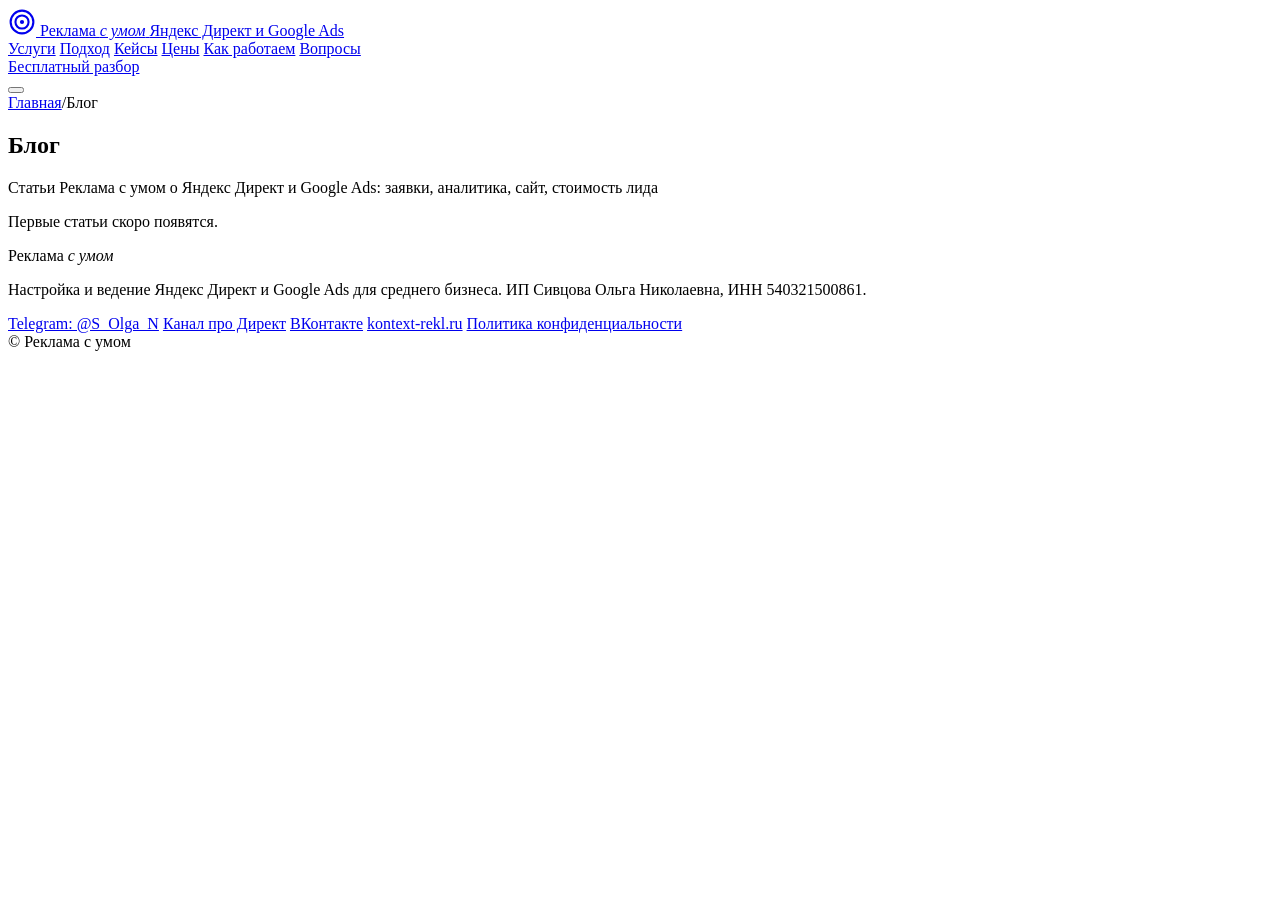
==== blog/index.html @ 83584b97 "SEO-блог" ====
<!DOCTYPE html>
<html lang="ru">
<head>
<meta charset="UTF-8">
<meta name="viewport" content="width=device-width, initial-scale=1.0">
<title>Блог — Реклама с умом</title>
<meta name="description" content="Статьи Реклама с умом о Яндекс Директ и Google Ads: заявки, аналитика, сайт, стоимость лида">
<link rel="canonical" href="https://murzzsite.github.io/sivtsova-direct/blog/">
<meta name="robots" content="index, follow, max-image-preview:large">
<meta property="og:type" content="website">
<meta property="og:title" content="Блог — Реклама с умом">
<meta property="og:description" content="Статьи Реклама с умом о Яндекс Директ и Google Ads: заявки, аналитика, сайт, стоимость лида">
<meta property="og:url" content="https://murzzsite.github.io/sivtsova-direct/blog/">
<meta property="og:locale" content="ru_RU">

<link rel="alternate" type="application/rss+xml" title="Реклама с умом — блог" href="https://murzzsite.github.io/sivtsova-direct/feed.xml">

<link rel="preconnect" href="https://fonts.googleapis.com">
<link rel="preconnect" href="https://fonts.gstatic.com" crossorigin>
<link href="https://fonts.googleapis.com/css2?family=Space+Grotesk:wght@500;600;700&family=Inter:wght@400;500;600;700;800&display=swap" rel="stylesheet">
<link rel="stylesheet" href="/sivtsova-direct/styles.css">
<link rel="stylesheet" href="/sivtsova-direct/blog/blog.css">
<link rel="stylesheet" href="/sivtsova-direct/blog/blog.css">
<script type="application/ld+json">{"@context":"https://schema.org","@type":"Blog","name":"Блог — Реклама с умом","url":"https://murzzsite.github.io/sivtsova-direct/blog/","blogPost":[]}</script>
</head>
<body class="b-page">
<header class="header" id="header">
  <div class="container header__inner">
    <a href="/sivtsova-direct/#top" class="logo">
      <span class="logo__main">
        <svg class="logo__mark" width="28" height="28" viewBox="0 0 32 32" fill="none"><circle cx="16" cy="16" r="13" stroke="currentColor" stroke-width="2.4"/><circle cx="16" cy="16" r="7.5" stroke="currentColor" stroke-width="2.4"/><circle cx="16" cy="16" r="2.4" fill="currentColor"/></svg>
        <span>Реклама <i>с умом</i></span>
      </span>
      <span class="logo__suffix">Яндекс Директ и Google Ads</span>
    </a>
    <nav class="nav" id="nav">
      <a href="/sivtsova-direct/#services">Услуги</a>
      <a href="/sivtsova-direct/#method">Подход</a>
      <a href="/sivtsova-direct/#cases">Кейсы</a>
      <a href="/sivtsova-direct/#pricing">Цены</a>
      <a href="/sivtsova-direct/#process">Как работаем</a>
      <a href="/sivtsova-direct/#faq">Вопросы</a>
    <!-- BLOGNAV:START --><!-- BLOGNAV:END --></nav>
    <div class="header__actions">
      <a href="/sivtsova-direct/#contact" class="btn btn--primary btn--sm">Бесплатный разбор</a>
    </div>
    <button class="burger" id="burger" aria-label="Меню">
      <span></span><span></span><span></span>
    </button>
  </div>
</header>
<main class="blog">

<section class="b-list">
  <nav class="b-crumbs" aria-label="Хлебные крошки"><a href="/sivtsova-direct/">Главная</a><span>/</span><span>Блог</span></nav>
  <header class="b-head"><h1>Блог</h1><p class="b-lead">Статьи Реклама с умом о Яндекс Директ и Google Ads: заявки, аналитика, сайт, стоимость лида</p></header>
  <p class="b-empty">Первые статьи скоро появятся.</p>
</section>
</main>
<footer class="footer">
  <div class="container footer__inner">
    <div class="footer__brand">
      <span class="logo__main">Реклама <i>с умом</i></span>
      <p>Настройка и ведение Яндекс Директ и Google Ads для среднего бизнеса. ИП Сивцова Ольга Николаевна, ИНН 540321500861.</p>
    </div>
    <div class="footer__links">
      <a href="https://t.me/S_Olga_N" target="_blank" rel="noopener">Telegram: @S_Olga_N</a>
      <a href="https://t.me/yadirectsumom" target="_blank" rel="noopener">Канал про Директ</a>
      <a href="https://vk.com/kolgan01" target="_blank" rel="noopener">ВКонтакте</a>
      <a href="https://kontext-rekl.ru" target="_blank" rel="noopener">kontext-rekl.ru</a>
      <a href="/sivtsova-direct/privacy.html">Политика конфиденциальности</a>
    </div>
    <div class="footer__copy">
      <span>© <span id="year"></span> Реклама с умом</span>
    </div>
  </div>
</footer>
<script src="/sivtsova-direct/script.js" defer></script>

</body>
</html>
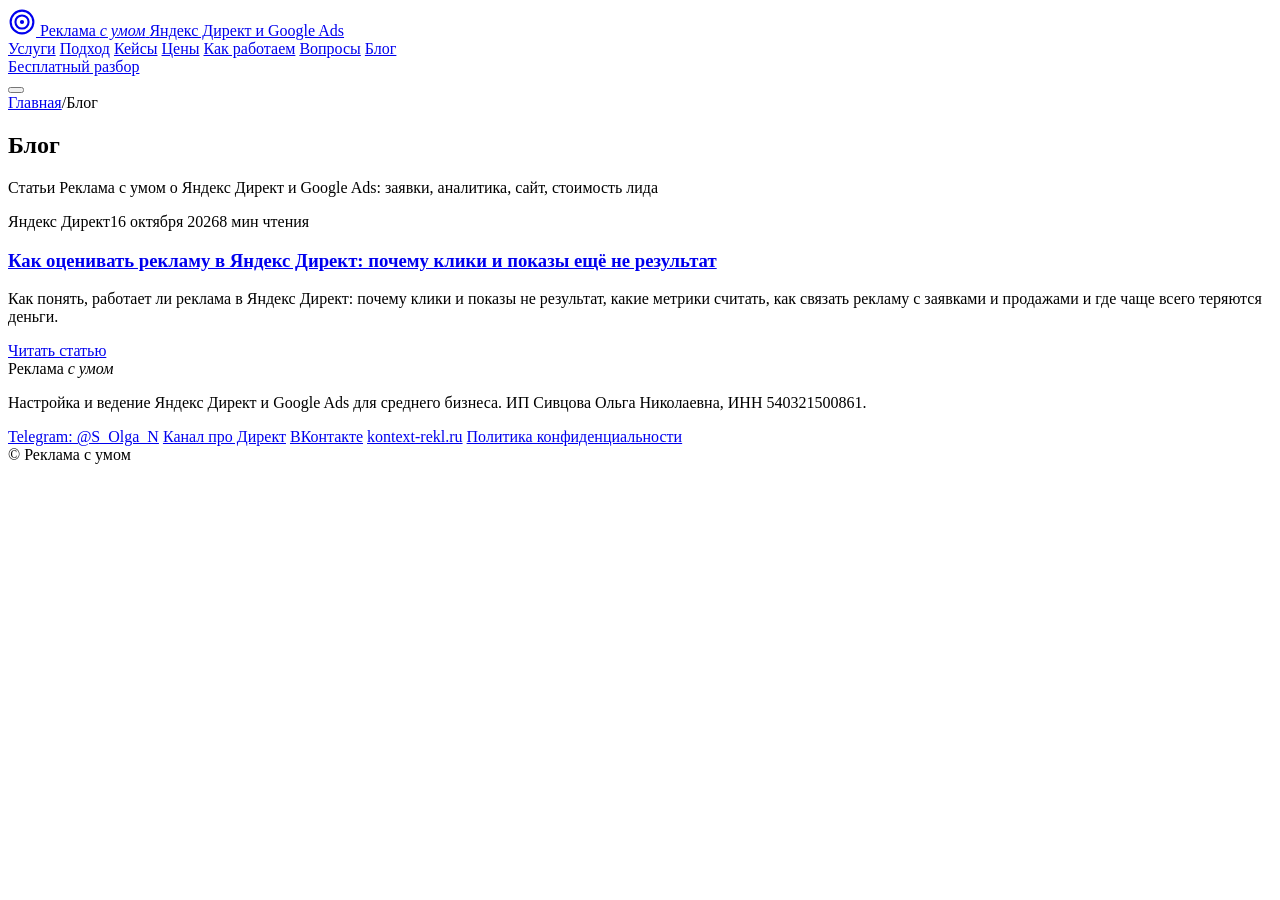
==== commit 9e8ca8fe: "blog: автообновление" ====
--- a/blog/index.html
+++ b/blog/index.html
@@ -21,7 +21,7 @@
 <link rel="stylesheet" href="/sivtsova-direct/styles.css">
 <link rel="stylesheet" href="/sivtsova-direct/blog/blog.css">
 <link rel="stylesheet" href="/sivtsova-direct/blog/blog.css">
-<script type="application/ld+json">{"@context":"https://schema.org","@type":"Blog","name":"Блог — Реклама с умом","url":"https://murzzsite.github.io/sivtsova-direct/blog/","blogPost":[]}</script>
+<script type="application/ld+json">{"@context":"https://schema.org","@type":"Blog","name":"Блог — Реклама с умом","url":"https://murzzsite.github.io/sivtsova-direct/blog/","blogPost":[{"@type":"BlogPosting","headline":"Как оценивать рекламу в Яндекс Директ: почему клики и показы ещё не результат","url":"https://murzzsite.github.io/sivtsova-direct/blog/kak-ocenivat-reklamu-v-yandeks-direkt/","datePublished":"2026-10-16"}]}</script>
 </head>
 <body class="b-page">
 <header class="header" id="header">
@@ -40,7 +40,7 @@
       <a href="/sivtsova-direct/#pricing">Цены</a>
       <a href="/sivtsova-direct/#process">Как работаем</a>
       <a href="/sivtsova-direct/#faq">Вопросы</a>
-    <!-- BLOGNAV:START --><!-- BLOGNAV:END --></nav>
+    <!-- BLOGNAV:START --><a href="/sivtsova-direct/blog/">Блог</a><!-- BLOGNAV:END --></nav>
     <div class="header__actions">
       <a href="/sivtsova-direct/#contact" class="btn btn--primary btn--sm">Бесплатный разбор</a>
     </div>
@@ -54,7 +54,15 @@
 <section class="b-list">
   <nav class="b-crumbs" aria-label="Хлебные крошки"><a href="/sivtsova-direct/">Главная</a><span>/</span><span>Блог</span></nav>
   <header class="b-head"><h1>Блог</h1><p class="b-lead">Статьи Реклама с умом о Яндекс Директ и Google Ads: заявки, аналитика, сайт, стоимость лида</p></header>
-  <p class="b-empty">Первые статьи скоро появятся.</p>
+  <div class="b-grid"><article class="b-card">
+  
+  <div class="b-card__body">
+    <div class="b-meta"><span class="b-chip">Яндекс Директ</span><time datetime="2026-10-16">16 октября 2026</time><span>8 мин чтения</span></div>
+    <h3><a href="/sivtsova-direct/blog/kak-ocenivat-reklamu-v-yandeks-direkt/">Как оценивать рекламу в Яндекс Директ: почему клики и показы ещё не результат</a></h3>
+    <p>Как понять, работает ли реклама в Яндекс Директ: почему клики и показы не результат, какие метрики считать, как связать рекламу с заявками и продажами и где чаще всего теряются деньги.</p>
+    <a class="b-more" href="/sivtsova-direct/blog/kak-ocenivat-reklamu-v-yandeks-direkt/">Читать статью</a>
+  </div>
+</article></div>
 </section>
 </main>
 <footer class="footer">
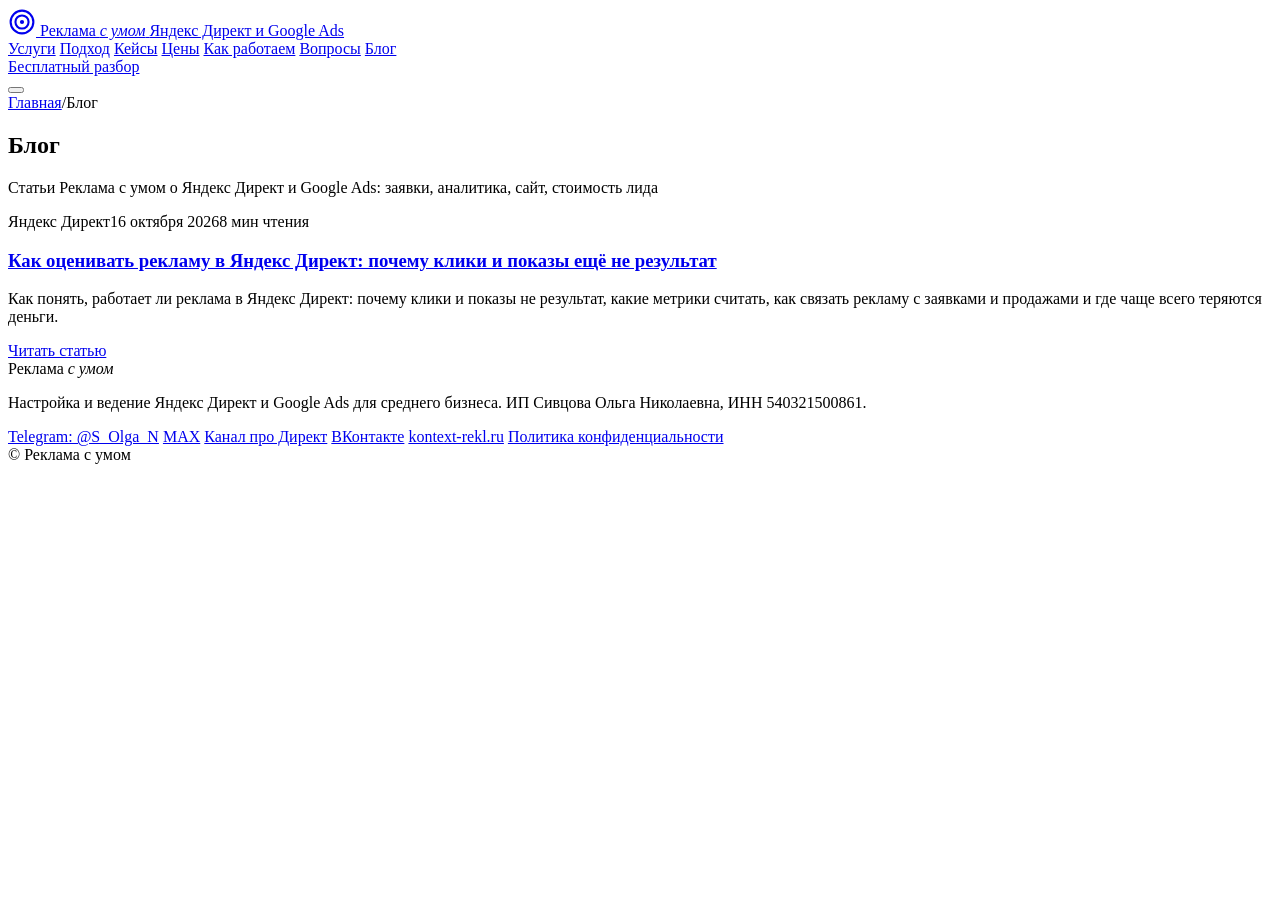
==== commit fb1815b9: "blog: автообновление" ====
--- a/blog/index.html
+++ b/blog/index.html
@@ -3,7 +3,7 @@
 <head>
 <meta charset="UTF-8">
 <meta name="viewport" content="width=device-width, initial-scale=1.0">
-<title>Блог — Реклама с умом</title>
+<title>Блог — Реклама&nbsp;с&nbsp;умом</title>
 <meta name="description" content="Статьи Реклама с умом о Яндекс Директ и Google Ads: заявки, аналитика, сайт, стоимость лида">
 <link rel="canonical" href="https://murzzsite.github.io/sivtsova-direct/blog/">
 <meta name="robots" content="index, follow, max-image-preview:large">
@@ -29,16 +29,16 @@
     <a href="/sivtsova-direct/#top" class="logo">
       <span class="logo__main">
         <svg class="logo__mark" width="28" height="28" viewBox="0 0 32 32" fill="none"><circle cx="16" cy="16" r="13" stroke="currentColor" stroke-width="2.4"/><circle cx="16" cy="16" r="7.5" stroke="currentColor" stroke-width="2.4"/><circle cx="16" cy="16" r="2.4" fill="currentColor"/></svg>
-        <span>Реклама <i>с умом</i></span>
+        <span>Реклама <i>с&nbsp;умом</i></span>
       </span>
-      <span class="logo__suffix">Яндекс Директ и Google Ads</span>
+      <span class="logo__suffix">Яндекс&nbsp;Директ и&nbsp;Google&nbsp;Ads</span>
     </a>
     <nav class="nav" id="nav">
       <a href="/sivtsova-direct/#services">Услуги</a>
       <a href="/sivtsova-direct/#method">Подход</a>
       <a href="/sivtsova-direct/#cases">Кейсы</a>
       <a href="/sivtsova-direct/#pricing">Цены</a>
-      <a href="/sivtsova-direct/#process">Как работаем</a>
+      <a href="/sivtsova-direct/#process">Как&nbsp;работаем</a>
       <a href="/sivtsova-direct/#faq">Вопросы</a>
     <!-- BLOGNAV:START --><a href="/sivtsova-direct/blog/">Блог</a><!-- BLOGNAV:END --></nav>
     <div class="header__actions">
@@ -53,13 +53,13 @@
 
 <section class="b-list">
   <nav class="b-crumbs" aria-label="Хлебные крошки"><a href="/sivtsova-direct/">Главная</a><span>/</span><span>Блог</span></nav>
-  <header class="b-head"><h1>Блог</h1><p class="b-lead">Статьи Реклама с умом о Яндекс Директ и Google Ads: заявки, аналитика, сайт, стоимость лида</p></header>
+  <header class="b-head"><h1>Блог</h1><p class="b-lead">Статьи Реклама&nbsp;с&nbsp;умом о&nbsp;Яндекс&nbsp;Директ и&nbsp;Google&nbsp;Ads: заявки, аналитика, сайт, стоимость лида</p></header>
   <div class="b-grid"><article class="b-card">
   
   <div class="b-card__body">
-    <div class="b-meta"><span class="b-chip">Яндекс Директ</span><time datetime="2026-10-16">16 октября 2026</time><span>8 мин чтения</span></div>
-    <h3><a href="/sivtsova-direct/blog/kak-ocenivat-reklamu-v-yandeks-direkt/">Как оценивать рекламу в Яндекс Директ: почему клики и показы ещё не результат</a></h3>
-    <p>Как понять, работает ли реклама в Яндекс Директ: почему клики и показы не результат, какие метрики считать, как связать рекламу с заявками и продажами и где чаще всего теряются деньги.</p>
+    <div class="b-meta"><span class="b-chip">Яндекс&nbsp;Директ</span><time datetime="2026-10-16">16&nbsp;октября 2026</time><span>8 мин чтения</span></div>
+    <h3><a href="/sivtsova-direct/blog/kak-ocenivat-reklamu-v-yandeks-direkt/">Как&nbsp;оценивать рекламу в&nbsp;Яндекс&nbsp;Директ: почему клики и&nbsp;показы ещё не&nbsp;результат</a></h3>
+    <p>Как&nbsp;понять, работает&nbsp;ли реклама в&nbsp;Яндекс&nbsp;Директ: почему клики и&nbsp;показы не&nbsp;результат, какие метрики считать, как&nbsp;связать рекламу с&nbsp;заявками и&nbsp;продажами и&nbsp;где чаще всего теряются деньги.</p>
     <a class="b-more" href="/sivtsova-direct/blog/kak-ocenivat-reklamu-v-yandeks-direkt/">Читать статью</a>
   </div>
 </article></div>
@@ -68,18 +68,19 @@
 <footer class="footer">
   <div class="container footer__inner">
     <div class="footer__brand">
-      <span class="logo__main">Реклама <i>с умом</i></span>
-      <p>Настройка и ведение Яндекс Директ и Google Ads для среднего бизнеса. ИП Сивцова Ольга Николаевна, ИНН 540321500861.</p>
+      <span class="logo__main">Реклама <i>с&nbsp;умом</i></span>
+      <p>Настройка и&nbsp;ведение Яндекс&nbsp;Директ и&nbsp;Google&nbsp;Ads для&nbsp;среднего бизнеса. ИП&nbsp;Сивцова Ольга Николаевна, ИНН 540321500861.</p>
     </div>
     <div class="footer__links">
       <a href="https://t.me/S_Olga_N" target="_blank" rel="noopener">Telegram: @S_Olga_N</a>
-      <a href="https://t.me/yadirectsumom" target="_blank" rel="noopener">Канал про Директ</a>
+      <a href="https://max.ru/u/f9LHodD0cOL-AxnKgbgOr8aWzKWCoCOQ21NlUQIftaxs9oWVMfHzP5Wr6Ds" target="_blank" rel="noopener">MAX</a>
+      <a href="https://t.me/yadirectsumom" target="_blank" rel="noopener">Канал про&nbsp;Директ</a>
       <a href="https://vk.com/kolgan01" target="_blank" rel="noopener">ВКонтакте</a>
       <a href="https://kontext-rekl.ru" target="_blank" rel="noopener">kontext-rekl.ru</a>
       <a href="/sivtsova-direct/privacy.html">Политика конфиденциальности</a>
     </div>
     <div class="footer__copy">
-      <span>© <span id="year"></span> Реклама с умом</span>
+      <span>© <span id="year"></span> Реклама&nbsp;с&nbsp;умом</span>
     </div>
   </div>
 </footer>
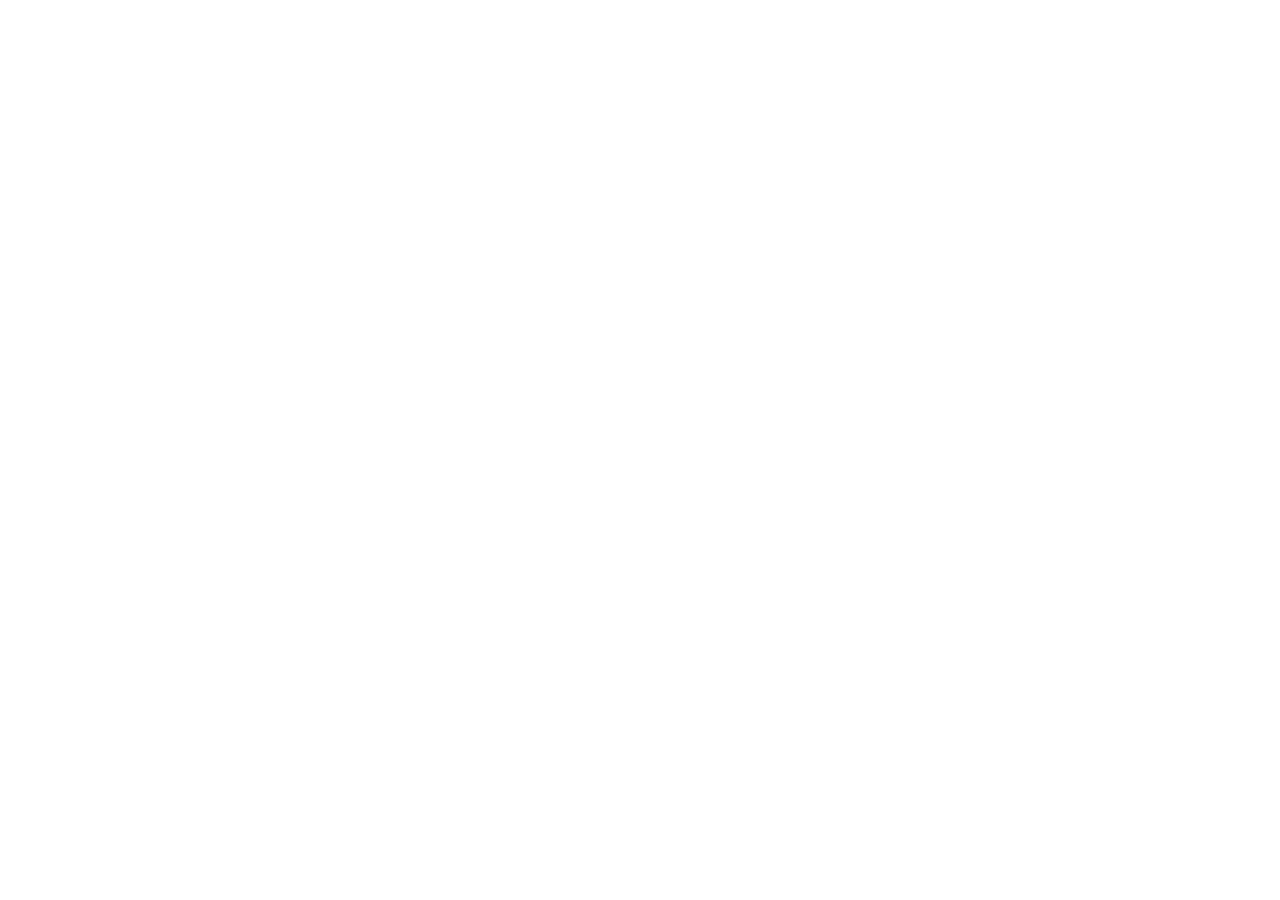
==== commit e362bbe6: "Перенос на kontext-rekl.ru: переадресация и canonical, материалы удалены" ====
--- a/blog/index.html
+++ b/blog/index.html
@@ -3,88 +3,12 @@
 <head>
 <meta charset="UTF-8">
 <meta name="viewport" content="width=device-width, initial-scale=1.0">
-<title>Блог — Реклама&nbsp;с&nbsp;умом</title>
-<meta name="description" content="Статьи Реклама с умом о Яндекс Директ и Google Ads: заявки, аналитика, сайт, стоимость лида">
-<link rel="canonical" href="https://murzzsite.github.io/sivtsova-direct/blog/">
-<meta name="robots" content="index, follow, max-image-preview:large">
-<meta property="og:type" content="website">
-<meta property="og:title" content="Блог — Реклама с умом">
-<meta property="og:description" content="Статьи Реклама с умом о Яндекс Директ и Google Ads: заявки, аналитика, сайт, стоимость лида">
-<meta property="og:url" content="https://murzzsite.github.io/sivtsova-direct/blog/">
-<meta property="og:locale" content="ru_RU">
-
-<link rel="alternate" type="application/rss+xml" title="Реклама с умом — блог" href="https://murzzsite.github.io/sivtsova-direct/feed.xml">
-
-<link rel="preconnect" href="https://fonts.googleapis.com">
-<link rel="preconnect" href="https://fonts.gstatic.com" crossorigin>
-<link href="https://fonts.googleapis.com/css2?family=Space+Grotesk:wght@500;600;700&family=Inter:wght@400;500;600;700;800&display=swap" rel="stylesheet">
-<link rel="stylesheet" href="/sivtsova-direct/styles.css">
-<link rel="stylesheet" href="/sivtsova-direct/blog/blog.css">
-<link rel="stylesheet" href="/sivtsova-direct/blog/blog.css">
-<script type="application/ld+json">{"@context":"https://schema.org","@type":"Blog","name":"Блог — Реклама с умом","url":"https://murzzsite.github.io/sivtsova-direct/blog/","blogPost":[{"@type":"BlogPosting","headline":"Как оценивать рекламу в Яндекс Директ: почему клики и показы ещё не результат","url":"https://murzzsite.github.io/sivtsova-direct/blog/kak-ocenivat-reklamu-v-yandeks-direkt/","datePublished":"2026-10-16"}]}</script>
+<title>Страница переехала на kontext-rekl.ru</title>
+<link rel="canonical" href="https://kontext-rekl.ru/blog/">
+<meta http-equiv="refresh" content="0; url=https://kontext-rekl.ru/blog/">
+<script>location.replace("https://kontext-rekl.ru/blog/");</script>
 </head>
-<body class="b-page">
-<header class="header" id="header">
-  <div class="container header__inner">
-    <a href="/sivtsova-direct/#top" class="logo">
-      <span class="logo__main">
-        <svg class="logo__mark" width="28" height="28" viewBox="0 0 32 32" fill="none"><circle cx="16" cy="16" r="13" stroke="currentColor" stroke-width="2.4"/><circle cx="16" cy="16" r="7.5" stroke="currentColor" stroke-width="2.4"/><circle cx="16" cy="16" r="2.4" fill="currentColor"/></svg>
-        <span>Реклама <i>с&nbsp;умом</i></span>
-      </span>
-      <span class="logo__suffix">Яндекс&nbsp;Директ и&nbsp;Google&nbsp;Ads</span>
-    </a>
-    <nav class="nav" id="nav">
-      <a href="/sivtsova-direct/#services">Услуги</a>
-      <a href="/sivtsova-direct/#method">Подход</a>
-      <a href="/sivtsova-direct/#cases">Кейсы</a>
-      <a href="/sivtsova-direct/#pricing">Цены</a>
-      <a href="/sivtsova-direct/#process">Как&nbsp;работаем</a>
-      <a href="/sivtsova-direct/#faq">Вопросы</a>
-    <!-- BLOGNAV:START --><a href="/sivtsova-direct/blog/">Блог</a><!-- BLOGNAV:END --></nav>
-    <div class="header__actions">
-      <a href="/sivtsova-direct/#contact" class="btn btn--primary btn--sm">Бесплатный разбор</a>
-    </div>
-    <button class="burger" id="burger" aria-label="Меню">
-      <span></span><span></span><span></span>
-    </button>
-  </div>
-</header>
-<main class="blog">
-
-<section class="b-list">
-  <nav class="b-crumbs" aria-label="Хлебные крошки"><a href="/sivtsova-direct/">Главная</a><span>/</span><span>Блог</span></nav>
-  <header class="b-head"><h1>Блог</h1><p class="b-lead">Статьи Реклама&nbsp;с&nbsp;умом о&nbsp;Яндекс&nbsp;Директ и&nbsp;Google&nbsp;Ads: заявки, аналитика, сайт, стоимость лида</p></header>
-  <div class="b-grid"><article class="b-card">
-  
-  <div class="b-card__body">
-    <div class="b-meta"><span class="b-chip">Яндекс&nbsp;Директ</span><time datetime="2026-10-16">16&nbsp;октября 2026</time><span>8 мин чтения</span></div>
-    <h3><a href="/sivtsova-direct/blog/kak-ocenivat-reklamu-v-yandeks-direkt/">Как&nbsp;оценивать рекламу в&nbsp;Яндекс&nbsp;Директ: почему клики и&nbsp;показы ещё не&nbsp;результат</a></h3>
-    <p>Как&nbsp;понять, работает&nbsp;ли реклама в&nbsp;Яндекс&nbsp;Директ: почему клики и&nbsp;показы не&nbsp;результат, какие метрики считать, как&nbsp;связать рекламу с&nbsp;заявками и&nbsp;продажами и&nbsp;где чаще всего теряются деньги.</p>
-    <a class="b-more" href="/sivtsova-direct/blog/kak-ocenivat-reklamu-v-yandeks-direkt/">Читать статью</a>
-  </div>
-</article></div>
-</section>
-</main>
-<footer class="footer">
-  <div class="container footer__inner">
-    <div class="footer__brand">
-      <span class="logo__main">Реклама <i>с&nbsp;умом</i></span>
-      <p>Настройка и&nbsp;ведение Яндекс&nbsp;Директ и&nbsp;Google&nbsp;Ads для&nbsp;среднего бизнеса. ИП&nbsp;Сивцова Ольга Николаевна, ИНН 540321500861.</p>
-    </div>
-    <div class="footer__links">
-      <a href="https://t.me/S_Olga_N" target="_blank" rel="noopener">Telegram: @S_Olga_N</a>
-      <a href="https://max.ru/u/f9LHodD0cOL-AxnKgbgOr8aWzKWCoCOQ21NlUQIftaxs9oWVMfHzP5Wr6Ds" target="_blank" rel="noopener">MAX</a>
-      <a href="https://t.me/yadirectsumom" target="_blank" rel="noopener">Канал про&nbsp;Директ</a>
-      <a href="https://vk.com/kolgan01" target="_blank" rel="noopener">ВКонтакте</a>
-      <a href="https://kontext-rekl.ru" target="_blank" rel="noopener">kontext-rekl.ru</a>
-      <a href="/sivtsova-direct/privacy.html">Политика конфиденциальности</a>
-    </div>
-    <div class="footer__copy">
-      <span>© <span id="year"></span> Реклама&nbsp;с&nbsp;умом</span>
-    </div>
-  </div>
-</footer>
-<script src="/sivtsova-direct/script.js" defer></script>
-
+<body>
+<p>Страница переехала: <a href="https://kontext-rekl.ru/blog/">https://kontext-rekl.ru/blog/</a></p>
 </body>
-</html>+</html>
